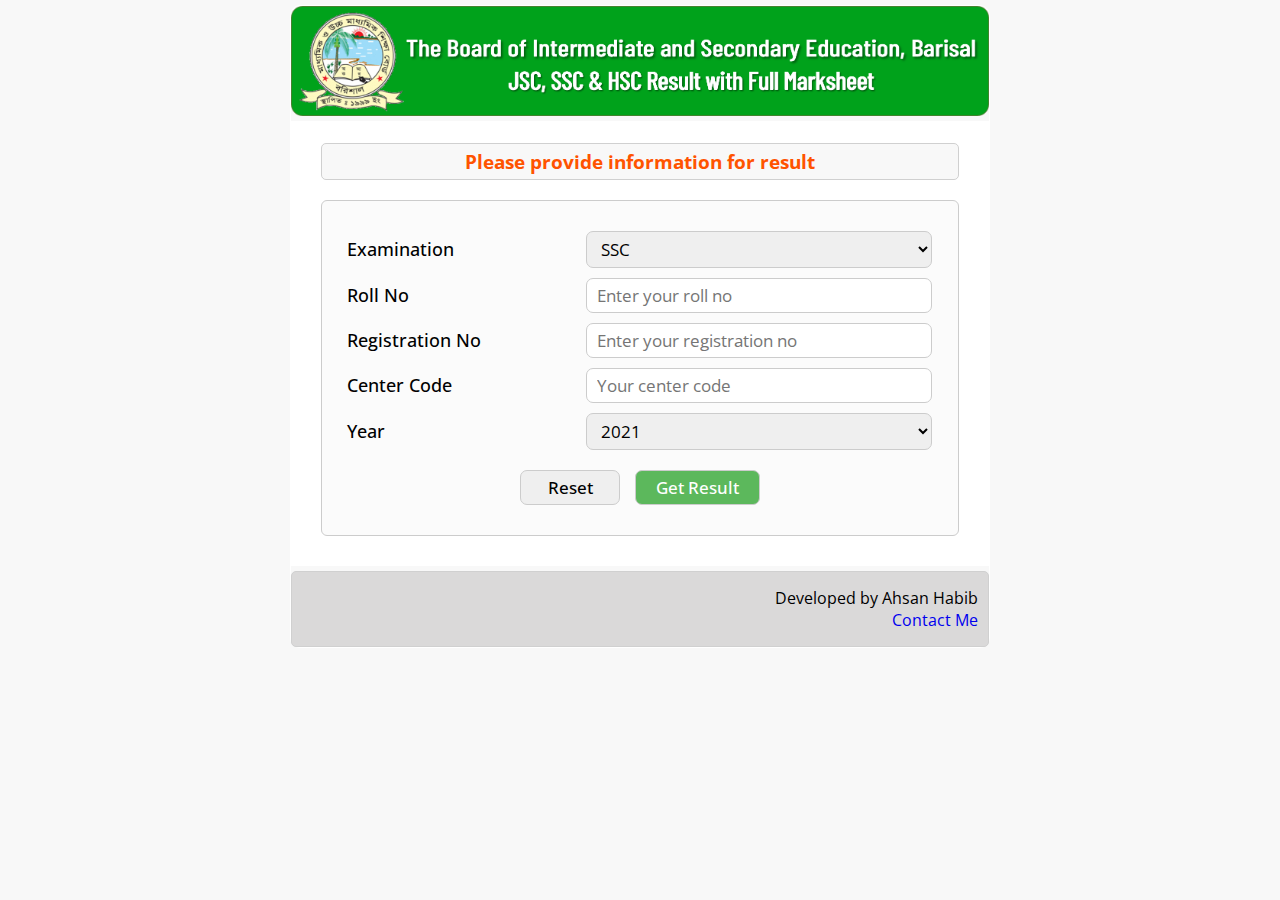
==== ssc.html @ 922014d6 "html page added" ====
<!DOCTYPE html>
<html lang="en">
<head>
    <meta charset="UTF-8">
    <meta name="viewport" content="width=device-width, initial-scale=1.0">
    <title>Barishal Board Result</title>
    <link rel="stylesheet" href="css/style.css">
    <link rel="stylesheet" href="css/responsive.css">
    <link rel="icon" type="image/x-icon" href="img/icon.png" />
</head>
<body>
    <header>
        <div class="bg_box">
            <div class="inside_box">
                <a href="index.html"><img src="img/banar.png" alt="barishal board banar"></a>
                <h1></h1>
            </div>
        </div>
    </header>
    <main>
        <div class="bg_box">
            <div class="inside_box">
                <div class="top_bar">
                    <h3>Please provide information for result</h3>
                </div>
                <div class="input_section">
                    <form action="http://www.barisalboard.gov.bd/home/show_result_ssc" method="post" target="_blank">
                        <ul>
                            <li>
                                <label for="exam">Examination</label>
                                <select name="exam" id="exam" required>
                                    <option value="ssc">SSC</option>
                                </select>
                            </li>

                            <li>
                                <label for="ssc_roll">Roll No</label>
                                <input name="ssc_roll" id="ssc_roll" type="number" autocomplete="off" required placeholder="Enter your roll no" />
                            </li>
                            <li>
                                <label for="ssc_reg">Registration No</label>
                                <input name="ssc_reg" id="ssc_reg" type="number" autocomplete="off" required placeholder="Enter your registration no" />
                            </li>
<!--
                            <li>
                                <label for="hsc_dob">Center Code</label>
                                <input name="hsc_dob" id="hsc_dob" onclick="JACS.show(this,this);" type="text" />
                            </li>
-->
                            <li>
                                <label for="ssc_ccode">Center Code</label>
                                <input name="ssc_ccode" id="ssc_ccode" type="number" autocomplete="off" required placeholder="Your center code" />
                            </li>
                            <li>
                                <label for="year">Year</label>
                                <select name="year" id="number">
<!--                                    <option value="2022">2022</option>-->
                                    <option value="2021">2021</option>
                                    <option value="2020">2020</option>
                                    <option value="2019">2019</option>
                                    <option value="2018">2018</option>
                                    <option value="2017">2017</option>
                                    <option value="2016">2016</option>
                                    <option value="2015">2015</option>
                                    <option value="2014">2014</option>
                                    <option value="2013">2013</option>
                                    <option value="2012">2012</option>
                                    <option value="2011">2011</option>
                                    <option value="2010">2010</option>
                                    <option value="2009">2009</option>
                                    <option value="2008">2008</option>
                                    <option value="2007">2007</option>
                                </select>
                            </li>
                            <li>
                                <input name="board" id="board" value="barisal" type="hidden" /> 
                            </li>
                            <li class="button">
                                <input type="reset" value="Reset">
                                <input type="submit" value="Get Result">
                            </li>
                        </ul>
                    </form>
                </div>
            </div>
        </div>
    </main>
    <footer>
        <div class="bg_box">
            <div class="inside_box">
                <p>Developed by Ahsan Habib</p>
                <p><a href="mailto:arman0sheikh@gmail.com">Contact Me</a></p>
            </div>
        </div>
    </footer>
    <script type="text/javascript" src="js/script.js"></script>
</body>
</html>
---- css/style.css ----
/*===============
    Basic CSS
=================*/

@import url('https://fonts.googleapis.com/css2?family=Open+Sans:wght@300;400;500;600;700&display=swap');

* {
    box-sizing: border-box; 
    margin: 0;
    padding: 0;
    font-family: 'Open Sans', sans-serif; 
}

img {
    max-width: 100%; 
    height: auto; 
} 

ul {
    list-style-type: none; 
}

form {
    font-size: 18px; 
    background-color: #fbfbfb; 
    border: 1px solid #ccc;
    padding: 25px; 
    border-radius: 6px; 
    margin-top: 20px; 
}

form ul li label {
    font-weight: 500; 
    width: 40%; 
    display: inline-block;  
}

/*=================
      Main CSS
===================*/ 
body {
    max-width: 700px; 
    width: 96%; 
    margin: 0 auto; 
    background: #F8F8F8;
    border: 1px solid #fff;
    border-radius: 10px; 
    margin-top: 5px; 
}

main {
    background: #ffffff; 
    padding: 30px; 
    padding-top: 15px; 
}

.top_bar {
    margin: 7px 0;
    border: 1px solid #d0d0d0; 
    border-radius: 5px; 
    padding: 5px; 
    text-align: center; 
    background: #F8F8F8;
    color: #ff5300; 
}

form ul li input,
form ul li select {
    font-size: 17px; 
    margin: 5px 0; 
    padding: 5px 10px; 
    border-radius: 7px; 
    border: 1px solid #ccc; 
    width: 59%;
}

form ul li input:focus {
    outline: none; 
}

form ul li.button {
    text-align: center; 
    margin-top: 10px; 
}

form ul li.button input {
    font-weight: 500; 
    cursor: pointer; 
}

form ul li.button input[type="submit"] {
    width: 125px; 
    margin-left: 5px; 
    background-color: #5CB85C; 
    color: #fff; 
}

form ul li.button input[type="submit"]:hover {
    background-color: #2d9e2d; 
}

form ul li.button input[type="reset"] {
    width: 100px; 
    margin-right: 5px; 
    font-weight: 500;
}

form ul li.button input[type="reset"]:hover {
    background-color: #e2e2e2;
}

footer .bg_box .inside_box p,
footer .bg_box .inside_box a {
    text-align: right; 
    text-decoration: none;
}

footer {
    background-color: #dad9d9; 
    padding: 15px 10px; 
    border: 1px solid #d0d0d0;  
    border-radius: 5px; 
    margin-top: 5px; 
}

/*=======================
      First Page CSS
=========================*/ 

.card_container {
    display: flex; 
    justify-content: space-between; 
    
}

.card_container a {
    text-decoration: none; 
    font-size: 30px; 
    width: 30%; 
}

.card {
    height: 150px; 
    text-align: center; 
    border: 0 solid #fff; 
    padding: 10px; 
    border-radius: 15px;
    background: #F7F8FA; 
    box-shadow: 3px 3px #ccc;
    margin-top: 20px;
}

.card1:hover {
    box-shadow: 3px 3px #ff0000; 
    border: 1px solid #ff0000; 
    transition: 0.5s ease;
}

.card2:hover {
    box-shadow: 3px 3px #28d71e; 
    border: 1px solid #28d71e; 
    transition: 0.5s ease;
}

.card3:hover {
    box-shadow: 3px 3px #1079ff; 
    border: 1px solid #1079ff; 
    transition: 0.5s ease;
}

.card .fas {
    font-size: 50px;  
    margin-top: 10px; 
}

.card1 .fas, .card1 h2 {
    color: #ff0000;
}

.card2 .fas,.card2 h2 {
    color: #28d71e;
}

.card3 .fas,.card3 h2 {
    color: #1079ff;
}
---- css/responsive.css ----
@media only screen and (max-width: 603px) {
    body main {
        padding: 15px; 
    }
    
    form ul li label {
        width: 100%;
    }
    
    form ul li input,
    form ul li select {
        width: 100%;
    }
    
    form ul li.button input[type="submit"], 
    form ul li.button input[type="reset"] {
        width: 100%;
        margin: 5px 0;
    }
    
    form ul li.button input[type="submit"] {
        padding: 10px 0;
    }
    
    .card_container a {
         width: 60%; 
    }
    
    .card .fas {
         margin-top: 15px; 
    }

    .card_container {
        flex-direction: column; 
        align-items: center; 
    }
    
}
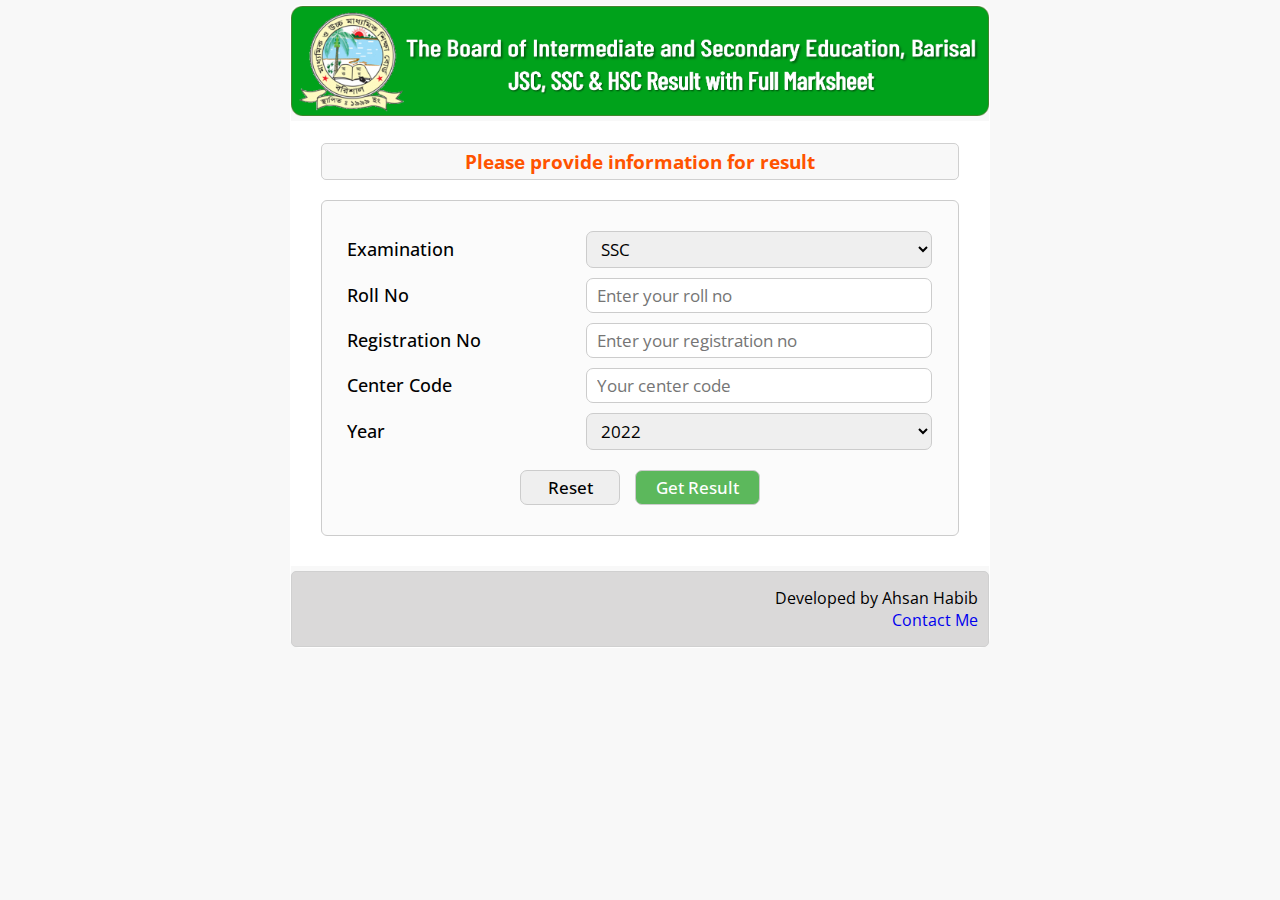
==== commit 9eff2162: "SSC 2022 result updated" ====
--- a/ssc.html
+++ b/ssc.html
@@ -54,7 +54,7 @@
                             <li>
                                 <label for="year">Year</label>
                                 <select name="year" id="number">
-<!--                                    <option value="2022">2022</option>-->
+                                    <option value="2022">2022</option>
                                     <option value="2021">2021</option>
                                     <option value="2020">2020</option>
                                     <option value="2019">2019</option>
@@ -95,4 +95,4 @@
     </footer>
     <script type="text/javascript" src="js/script.js"></script>
 </body>
-</html>+</html>
